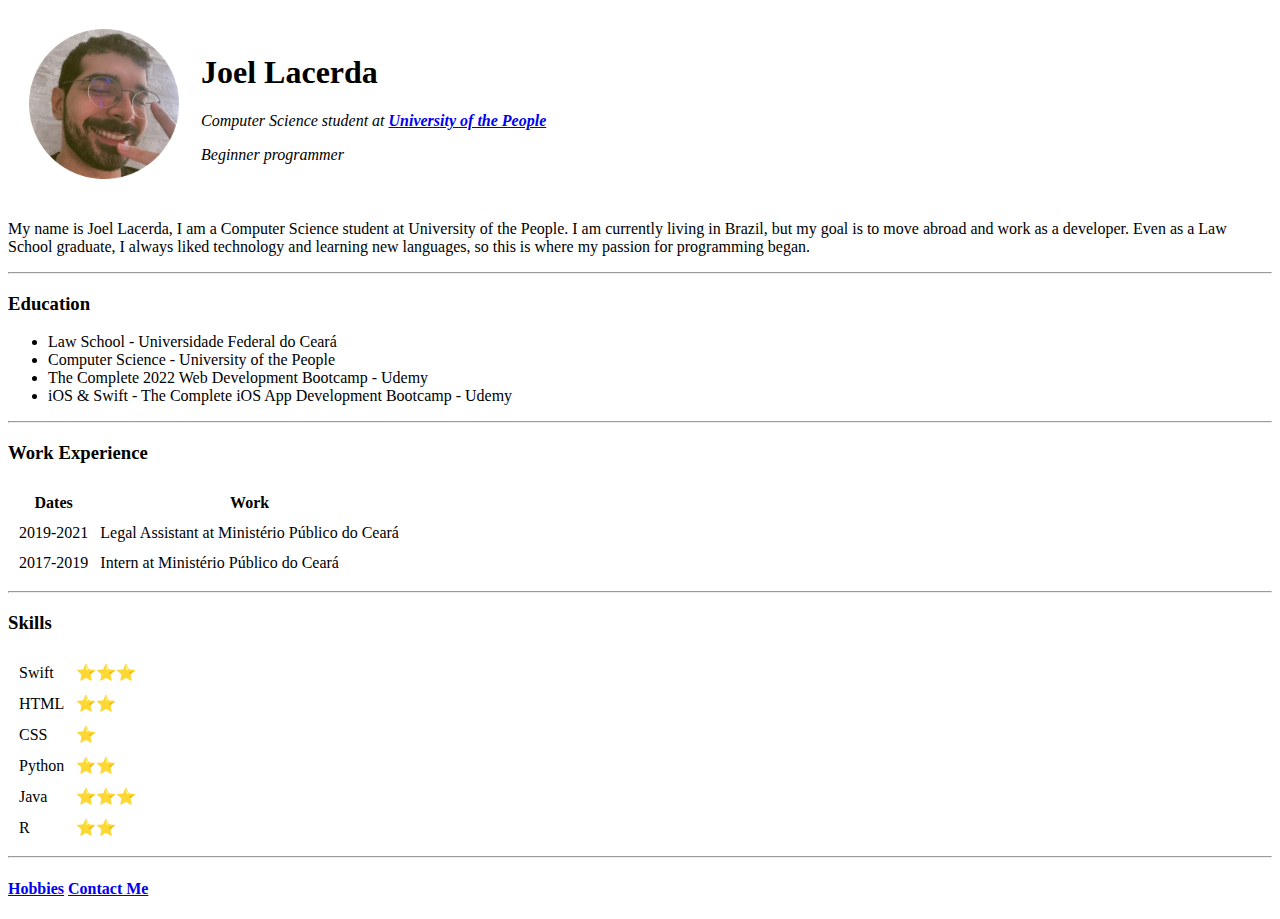
==== index.html @ ededfed5 "first commit" ====
<!DOCTYPE html>
<html lang="en">
  <head>
    <meta charset="UTF-8" />
    <meta http-equiv="X-UA-Compatible" content="IE=edge" />
    <meta name="viewport" content="width=device-width, initial-scale=1.0" />
    <title>Joel Lacerda's Homepage</title>
  </head>
  <body>
    <table cellspacing="20">
      <tr>
        <td>
          <img src="profile.png" height="150" width="150" alt="Joel profile picture">
        </td>
        <td>
          <h1>Joel Lacerda</h1>
          <p><em>Computer Science student at <strong>
          <a href="https://www.uopeople.edu" target="_blank">University of the People</a></strong></em></p>
          <p><em>Beginner programmer</em></p>
        </td>
      </tr>
    </table>
    <p>
        My name is Joel Lacerda, I am a Computer Science student at University of the People.
        I am currently living in Brazil, but my goal is to move abroad and work as a developer.
        Even as a Law School graduate, I always liked technology and learning new languages,
        so this is where my passion for programming began.
    </p>
    <hr>
    <h3>Education</h3>
    <ul>
        <li>Law School - Universidade Federal do Ceará</li>
        <li>Computer Science - University of the People</li>
        <li>The Complete 2022 Web Development Bootcamp - Udemy</li>
        <li>iOS & Swift - The Complete iOS App Development Bootcamp - Udemy</li>
    </ul>
    <hr>
    <h3>Work Experience</h3>
    <table cellspacing="10">
      <thead>
        <tr>
          <th>Dates</th>
          <th>Work</th>
        </tr>
      </thead>
      <tbody>
        <tr>
          <td>2019-2021</td><td>Legal Assistant at Ministério Público do Ceará</td>
        </tr>
        <tr>
          <td>2017-2019</td><td>Intern at Ministério Público do Ceará</td>
        </tr>
      </tbody>
    </table>
    <hr>
    <h3>Skills</h3>
    <table cellspacing="10">
            <tr><td>Swift</td><td>⭐️⭐️⭐️</td></tr>
            <tr><td>HTML</td><td>⭐️⭐️</td></tr>
            <tr><td>CSS</td><td>⭐️</td></tr>
            <tr><td>Python</td><td>⭐️⭐️</td></tr>
            <tr><td>Java</td><td>⭐️⭐️⭐️</td></tr>
            <tr><td>R</td><td>⭐️⭐️</td></tr>
    </table>
    <hr>
    <h4><a href="hobbies.html">Hobbies</a> <a href="contact.html">Contact Me</a></h4>
  </body>
</html>
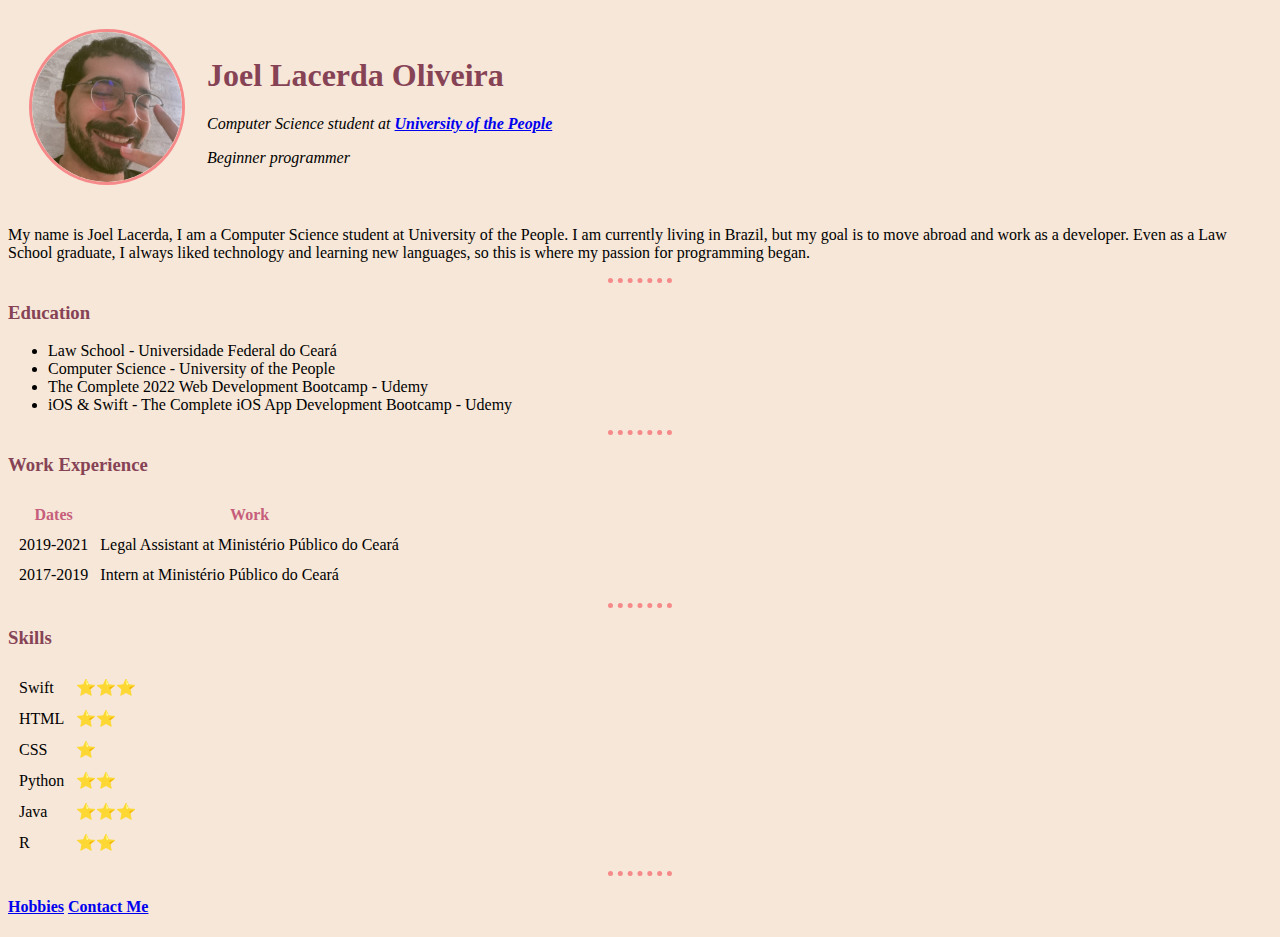
==== commit ce9b3924: "second commit" ====
--- a/index.html
+++ b/index.html
@@ -5,36 +5,52 @@
     <meta http-equiv="X-UA-Compatible" content="IE=edge" />
     <meta name="viewport" content="width=device-width, initial-scale=1.0" />
     <title>Joel Lacerda's Homepage</title>
+    <link rel="stylesheet" href="css/styles.css" />
   </head>
+
   <body>
     <table cellspacing="20">
       <tr>
         <td>
-          <img src="profile.png" height="150" width="150" alt="Joel profile picture">
+          <img
+            src="images/profile.png"
+            height="150"
+            width="150"
+            alt="Joel profile picture"
+          />
         </td>
         <td>
-          <h1>Joel Lacerda</h1>
-          <p><em>Computer Science student at <strong>
-          <a href="https://www.uopeople.edu" target="_blank">University of the People</a></strong></em></p>
+          <h1>Joel Lacerda Oliveira</h1>
+          <p>
+            <em
+              >Computer Science student at
+              <strong>
+                <a href="https://www.uopeople.edu" target="_blank"
+                  >University of the People</a
+                ></strong
+              ></em
+            >
+          </p>
           <p><em>Beginner programmer</em></p>
         </td>
       </tr>
     </table>
     <p>
-        My name is Joel Lacerda, I am a Computer Science student at University of the People.
-        I am currently living in Brazil, but my goal is to move abroad and work as a developer.
-        Even as a Law School graduate, I always liked technology and learning new languages,
-        so this is where my passion for programming began.
+      My name is Joel Lacerda, I am a Computer Science student at University of
+      the People. I am currently living in Brazil, but my goal is to move abroad
+      and work as a developer. Even as a Law School graduate, I always liked
+      technology and learning new languages, so this is where my passion for
+      programming began.
     </p>
-    <hr>
+    <hr />
     <h3>Education</h3>
     <ul>
-        <li>Law School - Universidade Federal do Ceará</li>
-        <li>Computer Science - University of the People</li>
-        <li>The Complete 2022 Web Development Bootcamp - Udemy</li>
-        <li>iOS & Swift - The Complete iOS App Development Bootcamp - Udemy</li>
+      <li>Law School - Universidade Federal do Ceará</li>
+      <li>Computer Science - University of the People</li>
+      <li>The Complete 2022 Web Development Bootcamp - Udemy</li>
+      <li>iOS & Swift - The Complete iOS App Development Bootcamp - Udemy</li>
     </ul>
-    <hr>
+    <hr />
     <h3>Work Experience</h3>
     <table cellspacing="10">
       <thead>
@@ -45,24 +61,46 @@
       </thead>
       <tbody>
         <tr>
-          <td>2019-2021</td><td>Legal Assistant at Ministério Público do Ceará</td>
+          <td>2019-2021</td>
+          <td>Legal Assistant at Ministério Público do Ceará</td>
         </tr>
         <tr>
-          <td>2017-2019</td><td>Intern at Ministério Público do Ceará</td>
+          <td>2017-2019</td>
+          <td>Intern at Ministério Público do Ceará</td>
         </tr>
       </tbody>
     </table>
-    <hr>
+    <hr />
     <h3>Skills</h3>
     <table cellspacing="10">
-            <tr><td>Swift</td><td>⭐️⭐️⭐️</td></tr>
-            <tr><td>HTML</td><td>⭐️⭐️</td></tr>
-            <tr><td>CSS</td><td>⭐️</td></tr>
-            <tr><td>Python</td><td>⭐️⭐️</td></tr>
-            <tr><td>Java</td><td>⭐️⭐️⭐️</td></tr>
-            <tr><td>R</td><td>⭐️⭐️</td></tr>
+      <tr>
+        <td>Swift</td>
+        <td>⭐️⭐️⭐️</td>
+      </tr>
+      <tr>
+        <td>HTML</td>
+        <td>⭐️⭐️</td>
+      </tr>
+      <tr>
+        <td>CSS</td>
+        <td>⭐️</td>
+      </tr>
+      <tr>
+        <td>Python</td>
+        <td>⭐️⭐️</td>
+      </tr>
+      <tr>
+        <td>Java</td>
+        <td>⭐️⭐️⭐️</td>
+      </tr>
+      <tr>
+        <td>R</td>
+        <td>⭐️⭐️</td>
+      </tr>
     </table>
-    <hr>
-    <h4><a href="hobbies.html">Hobbies</a> <a href="contact.html">Contact Me</a></h4>
+    <hr />
+    <h4>
+      <a href="hobbies.html">Hobbies</a> <a href="contact.html">Contact Me</a>
+    </h4>
   </body>
 </html>
--- a/css/styles.css
+++ b/css/styles.css
@@ -0,0 +1,24 @@
+body {
+  background-color: #f6e7d8;
+}
+
+hr {
+  border-style: dotted none none;
+  border-color: #F68989;
+  border-width: 5px;
+  width: 5%;
+}
+
+h1, h3 {
+    color: #874356;
+}
+
+img {
+    border: solid;
+    border-radius: 100%;
+    border-color: #F68989;
+}
+
+th {
+    color: #C65D7B;
+}
